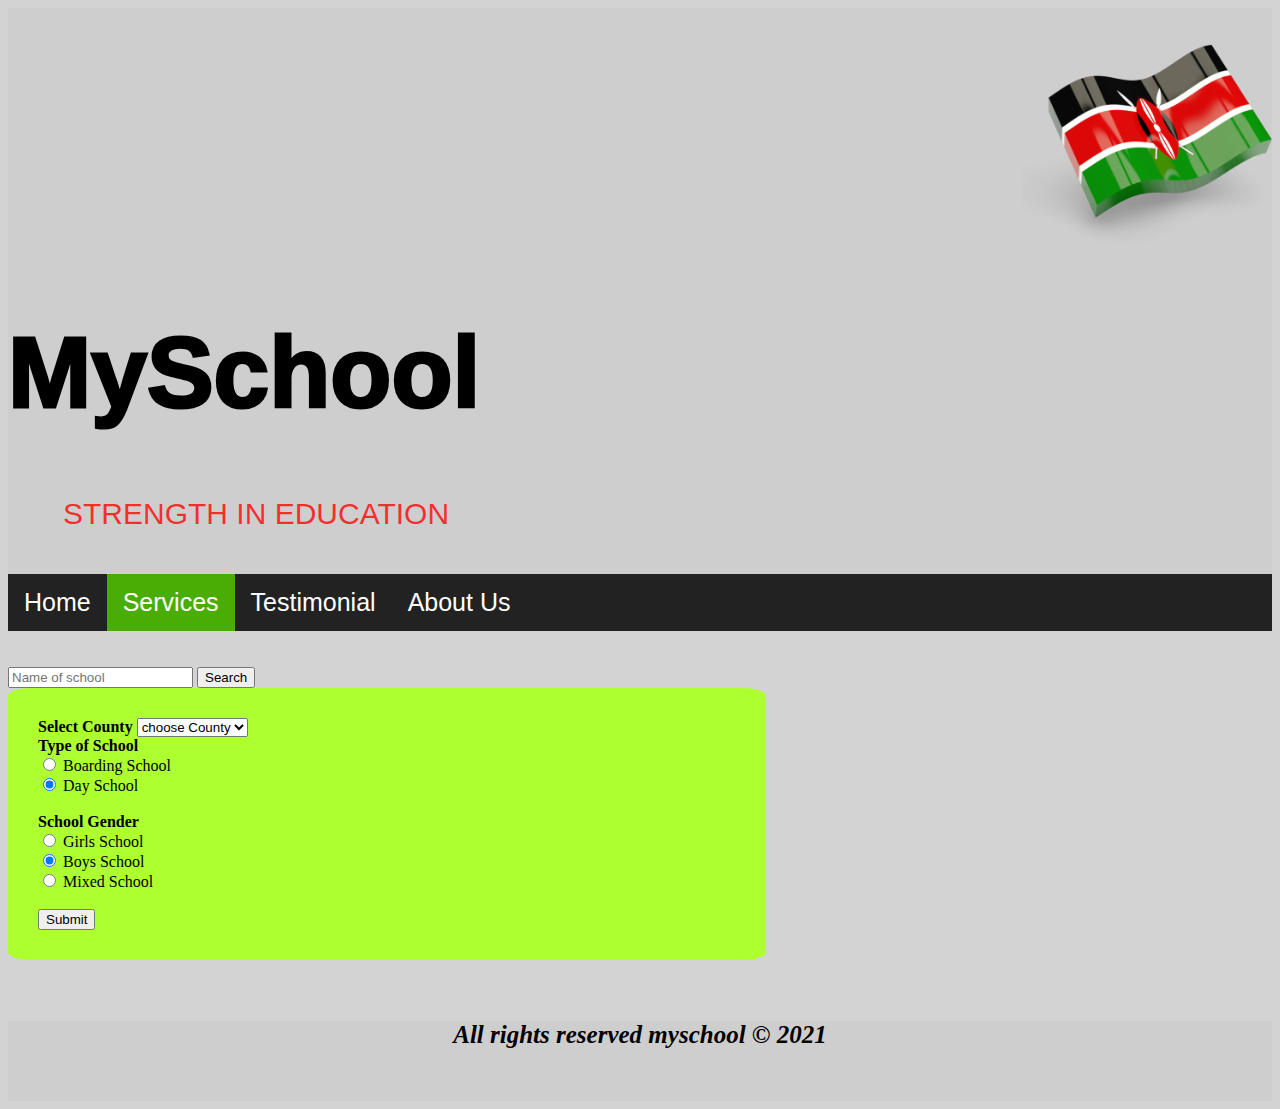
==== index.html @ 8bb53232 "styled footer" ====
<!DOCTYPE html>
<html lang="en">
    <head>
        <meta charset="UTF-8">
        <meta http-equiv="X-UA-Compatible" content="IE=edge">
        <meta name="viewport" content="width=device-width, initial-scale=1.0">
        <link href="https://cdn.jsdelivr.net/npm/bootstrap@5.1.1/dist/css/bootstrap.min.css" rel="stylesheet" integrity="sha384-F3w7mX95PdgyTmZZMECAngseQB83DfGTowi0iMjiWaeVhAn4FJkqJByhZMI3AhiU" crossorigin="anonymous">
        <link rel="stylesheet" href="css/index.css">
        <title>My school</title>
    </head>
    <body>
        <header>
            <br>
            <br>
            <div class="row">
                <div class="col-md-5" id="logo">
                    <img src="Images/flag.png" height="200px" width="250px"/>
                </div>
                <div class="col-md-7" id="sch">
                    <h1>MySchool</h1>
                    <h2>STRENGTH IN EDUCATION</h2>
                </div>
            </div>
            <br>
            <div class="topnav">
                <a href="#home">Home</a>
                <a class="active" href="index.html">Services</a>
                <a href="">Testimonial</a>
                <a href="">About Us</a>
            </div>
        </header>

        <br><br>

        <div class="container-fluid">

            <nav class="navbar">
                <form class="d-flex">
                    <input class="form-control me-1" type="search" placeholder="Name of school" aria-label="Search">
                    <button class="btn btn-outline-success" type="submit">Search</button>
                  </form>
            </nav>

            <div class="schoolform">
                <form id="myschool" >

                    <label ><strong>Select County</strong></label>
                    <select class="form-select" aria-label="Default select example">
                        <option selected>choose County</option>
                        <option value="1">Kisumu</option>
                        <option value="2">Nairobi</option>
                        <option value="3">Muranga</option>
                        <option value="4">Kiambu</option>
                        <option value="5">Embu</option>
                        <option value="6">Machakos</option>
                        <option value="7">Nakuru</option>
                        <option value="8">Garissa</option>
                        <option value="9">Eldoret</option>
                        <option value="10">Mombasa</option>
                    </select>
                    
                    <br>
    
                    <label><strong>Type of School</strong></label>
                    <div class="form-check">
                        <input class="form-check-input" type="radio" name="flexRadioDefault" id="flexRadioDefault1">
                        <label class="form-check-label" for="flexRadioDefault1">
                        Boarding School
                        </label>
                    </div>
                    <div class="form-check">
                        <input class="form-check-input" type="radio" name="flexRadioDefault" id="flexRadioDefault2" checked>
                        <label class="form-check-label" for="flexRadioDefault2">
                        Day School
                        </label>
                    </div>
    
                    <br>
    
                    <label><strong>School Gender</strong></label>
                    <div class="form-check">
                        <input class="form-check-input" type="radio" name="Default" id="gender">
                        <label class="form-check-label" for="flexRadioDefault1">
                        Girls School
                        </label>
                    </div>
                    <div class="form-check">
                        <input class="form-check-input" type="radio" name="Default" id="gender" checked>
                        <label class="form-check-label" for="flexRadioDefault2">
                        Boys School
                        </label>
                    </div>
                    <div class="form-check">
                        <input class="form-check-input" type="radio" name="Default" id="flexRadioDefault1">
                        <label class="form-check-label" for="flexRadioDefault1">
                        Mixed School
                        </label>
                    </div>

                    <br>

                    <input id="submit" class="btn btn-primary" type="submit" value="Submit">
                </form>
            </div>
        </div>

        <br><br>

        <div class="footer">
            <p>All rights reserved myschool &copy 2021</p>
        </div>
    </body>
</html>
---- css/index.css ----
body {
    background-color: #D3D3D3;
}


header {
    text-align: center;
    background-color: rgb(207, 206, 206);
}

/*kenyan flag logo*/
#logo {
    text-align: right;
}

/*website name and motto*/
#sch {
    text-align: left;
}

h1 {
    color: black;
    font-size: 100px;
    font-weight:1000;
    font-family: -apple-system, BlinkMacSystemFont, 'Segoe UI', Roboto, Oxygen, Ubuntu, Cantarell, 'Open Sans', 'Helvetica Neue', sans-serif;
}

h2 {
    color: rgba(255, 0, 0, 0.794);
    font-size: 30px;
    font-weight: 500;
    margin-left: 55px;
    font-family: -apple-system, BlinkMacSystemFont, 'Segoe UI', Roboto, Oxygen, Ubuntu, Cantarell, 'Open Sans', 'Helvetica Neue', sans-serif;
}

/* Add a black background color to the top navigation */
.topnav {
    background-color: rgb(34, 34, 34);
    overflow: hidden;
  }
  
  /* Style the links inside the navigation bar */
  .topnav a {
    float: left;
    color: #ffffff;
    text-align: center;
    padding: 14px 16px;
    text-decoration: none;
    font-size: 25px;
    font-family: -apple-system, BlinkMacSystemFont, 'Segoe UI', Roboto, Oxygen, Ubuntu, Cantarell, 'Open Sans', 'Helvetica Neue', sans-serif;
  }
  
  /* Change the color of links on hover */
  .topnav a:hover {
    background-color: rgb(250, 4, 4);
    color: black;
  }
  
  /* Add a color to the active/current link */
  .topnav a.active {
    background-color: #49ad06;
    color: white;
  }


.container-fluid{
    width: 60%;
}

.schoolform{
    background-color: greenyellow;
    border-radius: 3%;
    padding: 30px;

}

.footer {
    color: rgb(0, 0, 0);
    text-align: center;
    font-size: 25px;
    font-style: italic;
    background-color: rgb(207, 206, 206);
    font-weight: 900;
    height: 50px;
    padding-bottom: 30px;
}
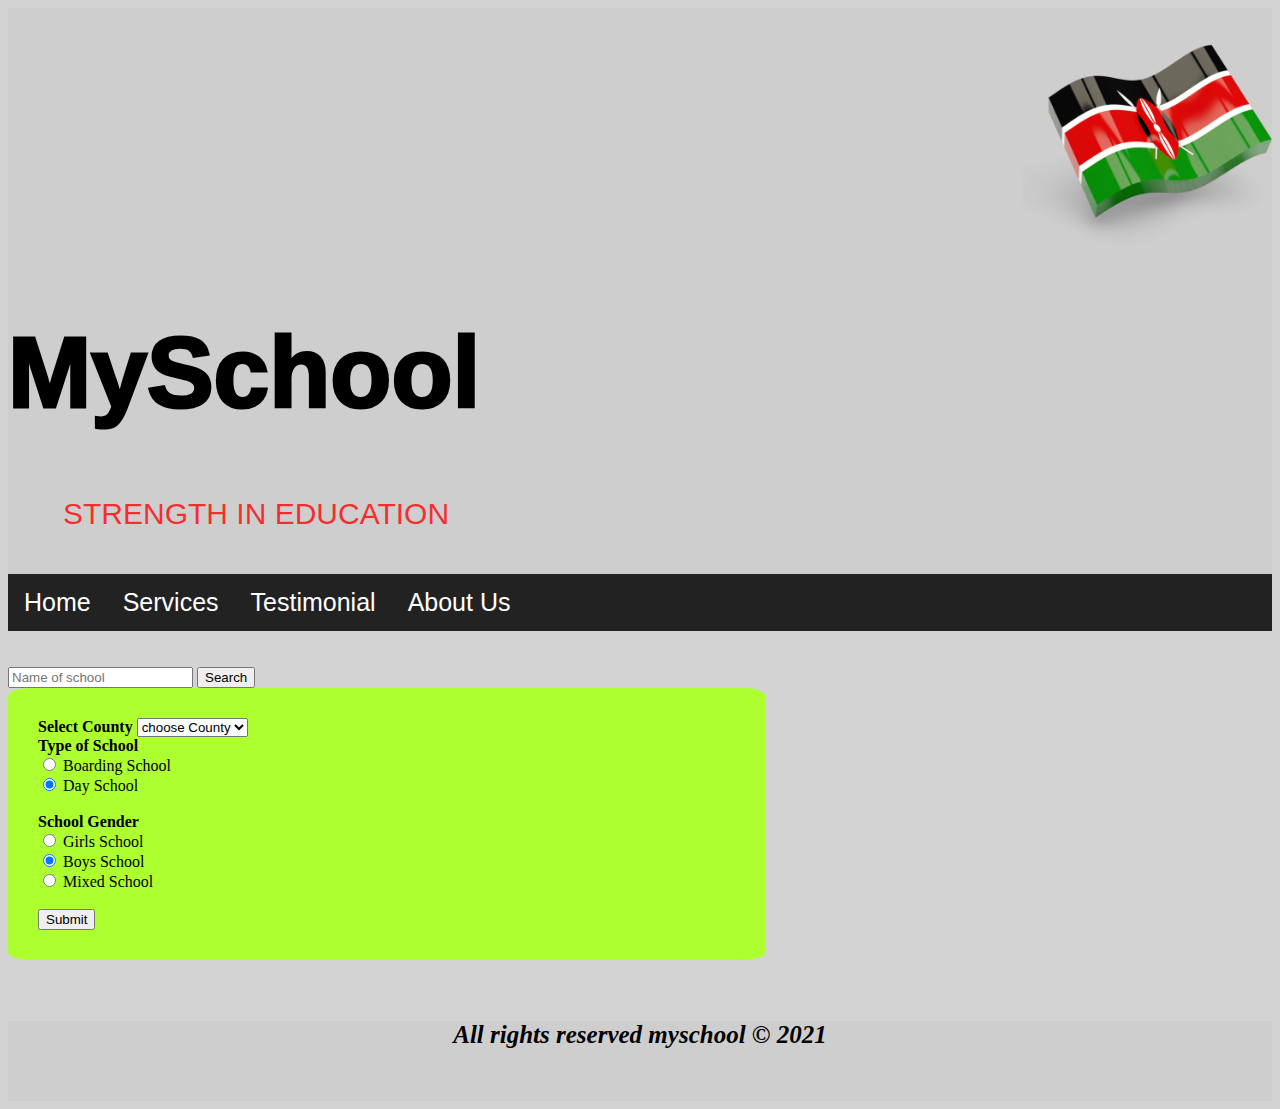
==== commit b77619c8: "updated readme" ====
--- a/index.html
+++ b/index.html
@@ -23,8 +23,8 @@
             </div>
             <br>
             <div class="topnav">
-                <a href="#home">Home</a>
-                <a class="active" href="index.html">Services</a>
+                <a href="#home.html">Home</a>
+                <a href="index.html">Services</a>
                 <a href="">Testimonial</a>
                 <a href="">About Us</a>
             </div>
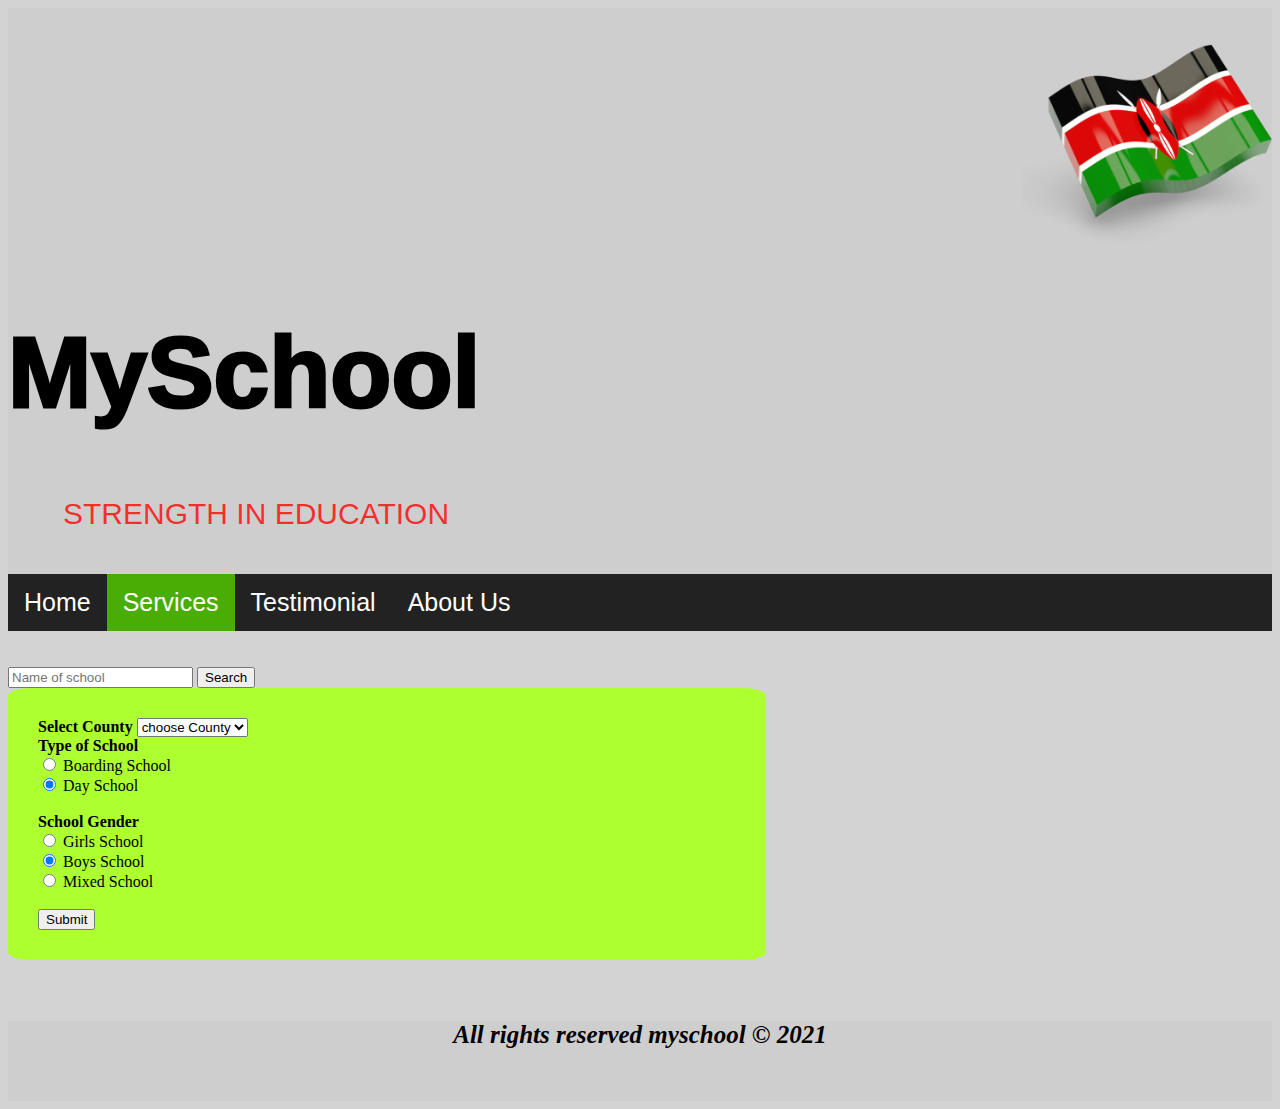
==== commit 4d873d83: "created merge" ====
--- a/index.html
+++ b/index.html
@@ -23,8 +23,8 @@
             </div>
             <br>
             <div class="topnav">
-                <a href="#home.html">Home</a>
-                <a href="index.html">Services</a>
+                <a href="homepage.html">Home</a>
+                <a class= active href="index.html">Services</a>
                 <a href="">Testimonial</a>
                 <a href="">About Us</a>
             </div>
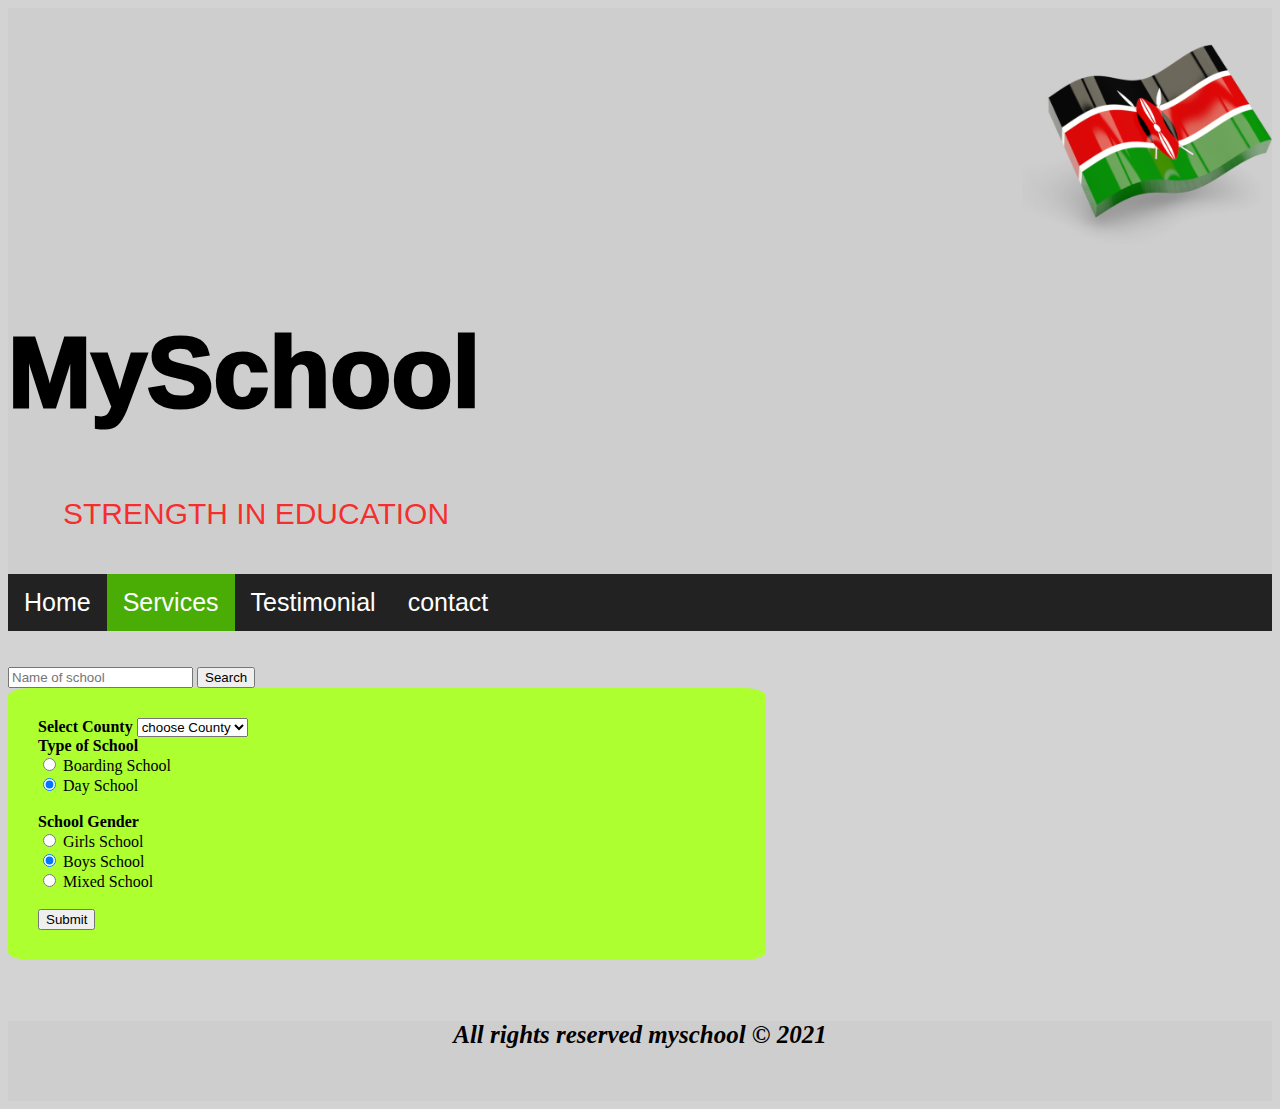
==== commit 8e91d84e: "changed about us to contact to fit in details" ====
--- a/index.html
+++ b/index.html
@@ -25,8 +25,8 @@
             <div class="topnav">
                 <a href="homepage.html">Home</a>
                 <a class= active href="index.html">Services</a>
-                <a href="">Testimonial</a>
-                <a href="">About Us</a>
+                <a href="test.html">Testimonial</a>
+                <a href="contact.html">contact</a>
             </div>
         </header>
 
--- a/css/index.css
+++ b/css/index.css
@@ -1,5 +1,6 @@
 body {
     background-color: #D3D3D3;
+    overflow-x: hidden;
 }
 
 
@@ -37,10 +38,10 @@
 .topnav {
     background-color: rgb(34, 34, 34);
     overflow: hidden;
-  }
+}
   
-  /* Style the links inside the navigation bar */
-  .topnav a {
+/* Style the links inside the navigation bar */
+.topnav a {
     float: left;
     color: #ffffff;
     text-align: center;
@@ -48,19 +49,19 @@
     text-decoration: none;
     font-size: 25px;
     font-family: -apple-system, BlinkMacSystemFont, 'Segoe UI', Roboto, Oxygen, Ubuntu, Cantarell, 'Open Sans', 'Helvetica Neue', sans-serif;
-  }
+}
   
-  /* Change the color of links on hover */
-  .topnav a:hover {
+/* Change the color of links on hover */
+.topnav a:hover {
     background-color: rgb(250, 4, 4);
     color: black;
-  }
+}
   
-  /* Add a color to the active/current link */
-  .topnav a.active {
+/* Add a color to the active/current link */
+.topnav a.active {
     background-color: #49ad06;
     color: white;
-  }
+}
 
 
 .container-fluid{
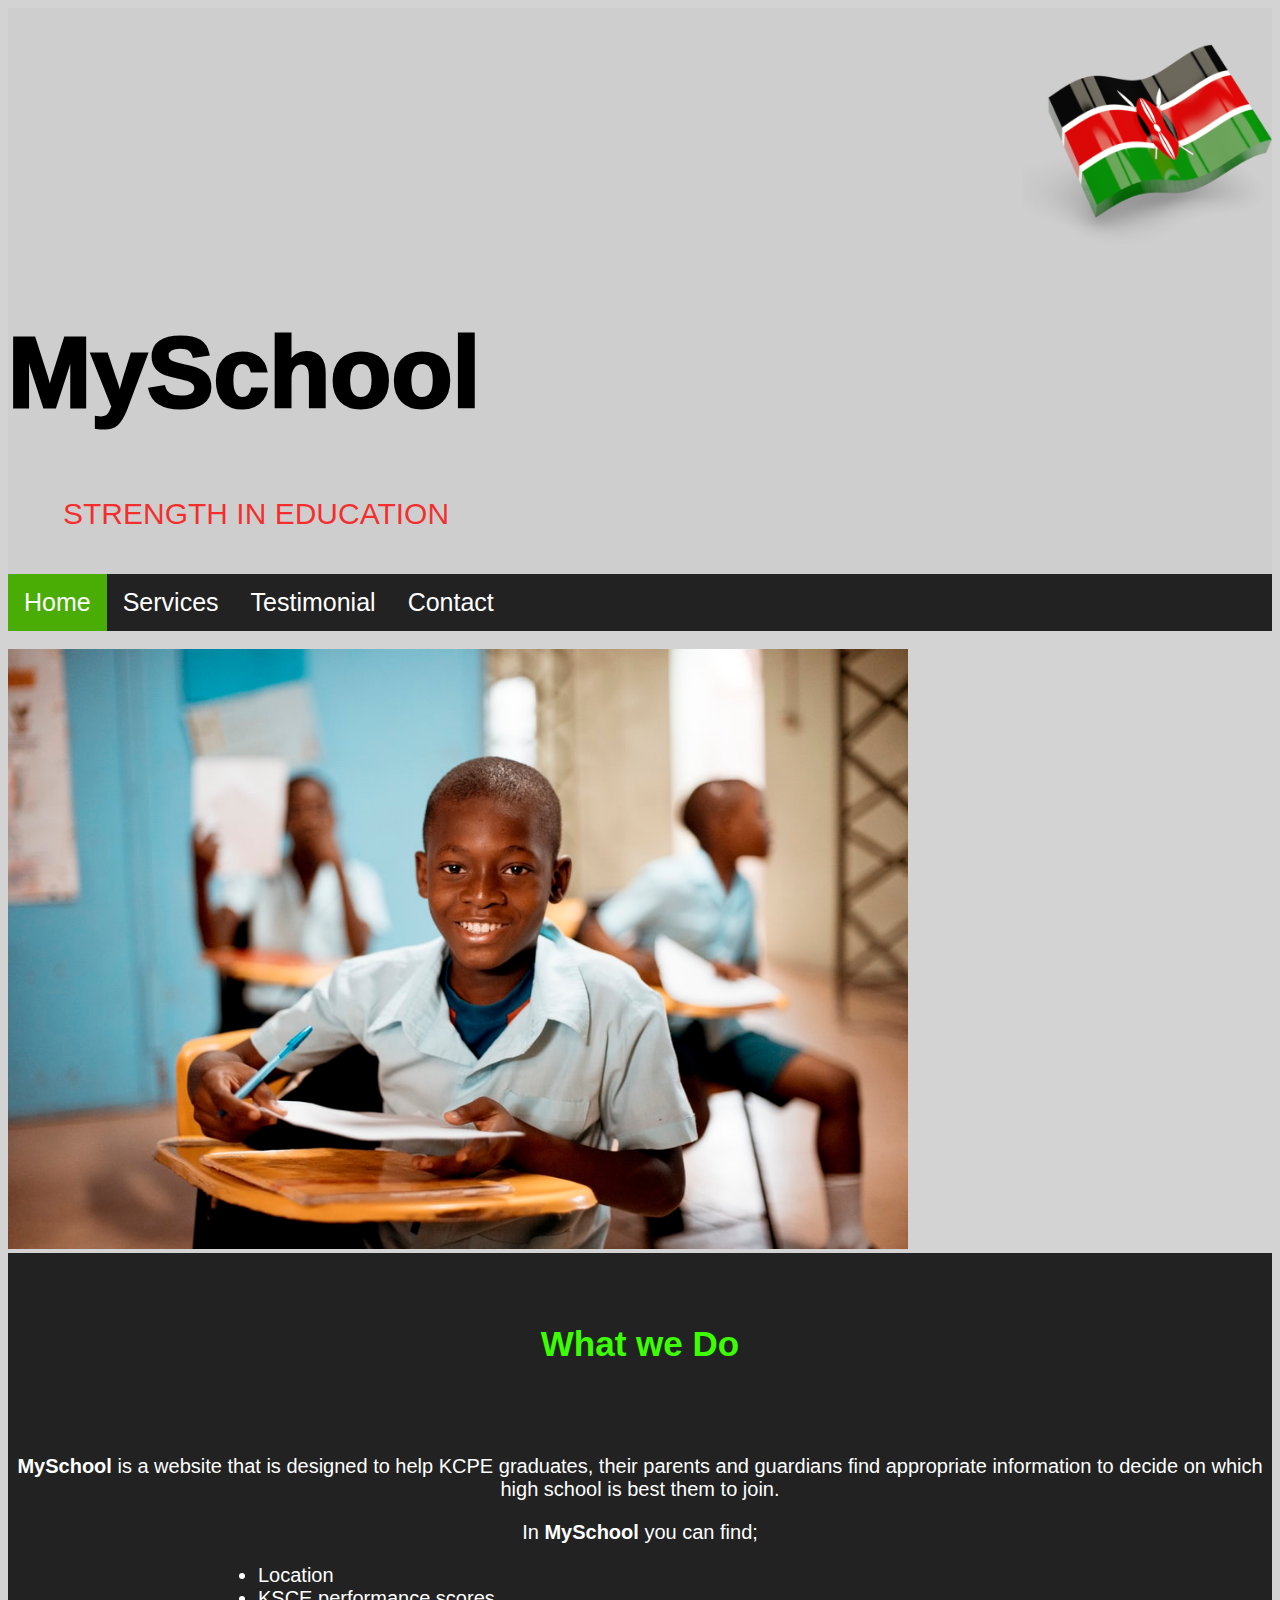
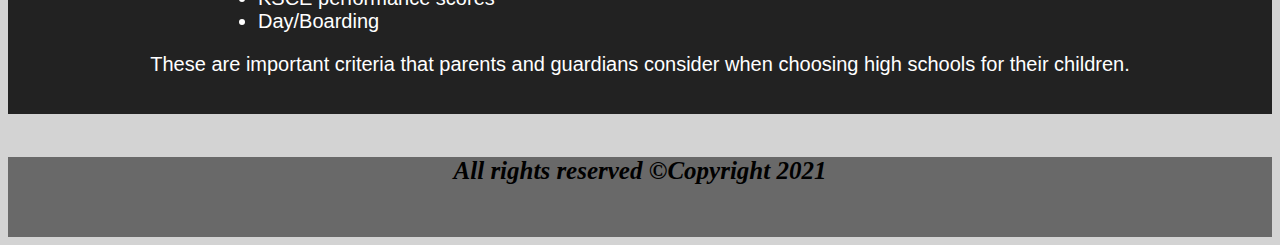
==== commit f2d76c47: "updated the landing page" ====
--- a/index.html
+++ b/index.html
@@ -1,113 +1,69 @@
 <!DOCTYPE html>
 <html lang="en">
-    <head>
-        <meta charset="UTF-8">
-        <meta http-equiv="X-UA-Compatible" content="IE=edge">
-        <meta name="viewport" content="width=device-width, initial-scale=1.0">
-        <link href="https://cdn.jsdelivr.net/npm/bootstrap@5.1.1/dist/css/bootstrap.min.css" rel="stylesheet" integrity="sha384-F3w7mX95PdgyTmZZMECAngseQB83DfGTowi0iMjiWaeVhAn4FJkqJByhZMI3AhiU" crossorigin="anonymous">
-        <link rel="stylesheet" href="css/index.css">
-        <title>My school</title>
-    </head>
-    <body>
-        <header>
+<head>
+    <meta charset="UTF-8">
+    <meta http-equiv="X-UA-Compatible" content="IE=edge">
+    <meta name="viewport" content="width=device-width, initial-scale=1.0">
+    <link href="https://cdn.jsdelivr.net/npm/bootstrap@5.1.1/dist/css/bootstrap.min.css" rel="stylesheet" integrity="sha384-F3w7mX95PdgyTmZZMECAngseQB83DfGTowi0iMjiWaeVhAn4FJkqJByhZMI3AhiU" crossorigin="anonymous">
+    <link rel="stylesheet" href="css/homepage.css"/>
+    <title>My school</title>
+</head>
+<body>
+    <header>
+        <br>
+        <br>
+        <div class="row">
+            <div class="col-md-5" id="logo">
+                <img src="Images/flag.png" height="200px" width="250px"/>        
+            </div>
+            <div class="col-md-7" id="sch">
+                <h1>MySchool</h1>
+                <h2>STRENGTH IN EDUCATION</h2>        
+            </div>
+        </div>
+        <br>
+        <div class="topnav">
+            <a class="active" href="homepage.html">Home</a>
+            <a href="services.html">Services</a>
+            <a href="test.html">Testimonial</a>
+            <a href="contact.html">Contact</a>
+        </div>
+    </header>
+    <br>
+    <div class="container-fluid">
+        <div class="row">
+          <div class="col-md-6">
+            <img src="Images/student.jpg" height="600px" width="900px" alt="kenyan Student">
+          </div>
+          <div class="col-md-6" id="wwd">
+              <br>
+              <br>
+            <h3>What we Do</h3>
             <br>
             <br>
-            <div class="row">
-                <div class="col-md-5" id="logo">
-                    <img src="Images/flag.png" height="200px" width="250px"/>
-                </div>
-                <div class="col-md-7" id="sch">
-                    <h1>MySchool</h1>
-                    <h2>STRENGTH IN EDUCATION</h2>
-                </div>
-            </div>
+            <p id="p-home">
+                <b>MySchool</b> is a website that is designed to help KCPE graduates, 
+                their parents and guardians find appropriate information to decide on which 
+                high school is best them to join.</p>
+       
+            <p id="p-home">
+                In <b>MySchool</b> you can find;
+                <ul id="li-home">
+                    <li>Location</li>
+                    <li>KSCE performance scores</li>
+                    <li>Day/Boarding</li>
+                </ul>
+            </p>    
+            <p id="p-home">
+                These are important criteria that parents and guardians consider when choosing 
+                high schools for their children.</p>
             <br>
-            <div class="topnav">
-                <a href="homepage.html">Home</a>
-                <a class= active href="index.html">Services</a>
-                <a href="test.html">Testimonial</a>
-                <a href="contact.html">contact</a>
-            </div>
-        </header>
-
-        <br><br>
-
-        <div class="container-fluid">
-
-            <nav class="navbar">
-                <form class="d-flex">
-                    <input class="form-control me-1" type="search" placeholder="Name of school" aria-label="Search">
-                    <button class="btn btn-outline-success" type="submit">Search</button>
-                  </form>
-            </nav>
-
-            <div class="schoolform">
-                <form id="myschool" >
-
-                    <label ><strong>Select County</strong></label>
-                    <select class="form-select" aria-label="Default select example">
-                        <option selected>choose County</option>
-                        <option value="1">Kisumu</option>
-                        <option value="2">Nairobi</option>
-                        <option value="3">Muranga</option>
-                        <option value="4">Kiambu</option>
-                        <option value="5">Embu</option>
-                        <option value="6">Machakos</option>
-                        <option value="7">Nakuru</option>
-                        <option value="8">Garissa</option>
-                        <option value="9">Eldoret</option>
-                        <option value="10">Mombasa</option>
-                    </select>
-                    
-                    <br>
-    
-                    <label><strong>Type of School</strong></label>
-                    <div class="form-check">
-                        <input class="form-check-input" type="radio" name="flexRadioDefault" id="flexRadioDefault1">
-                        <label class="form-check-label" for="flexRadioDefault1">
-                        Boarding School
-                        </label>
-                    </div>
-                    <div class="form-check">
-                        <input class="form-check-input" type="radio" name="flexRadioDefault" id="flexRadioDefault2" checked>
-                        <label class="form-check-label" for="flexRadioDefault2">
-                        Day School
-                        </label>
-                    </div>
-    
-                    <br>
-    
-                    <label><strong>School Gender</strong></label>
-                    <div class="form-check">
-                        <input class="form-check-input" type="radio" name="Default" id="gender">
-                        <label class="form-check-label" for="flexRadioDefault1">
-                        Girls School
-                        </label>
-                    </div>
-                    <div class="form-check">
-                        <input class="form-check-input" type="radio" name="Default" id="gender" checked>
-                        <label class="form-check-label" for="flexRadioDefault2">
-                        Boys School
-                        </label>
-                    </div>
-                    <div class="form-check">
-                        <input class="form-check-input" type="radio" name="Default" id="flexRadioDefault1">
-                        <label class="form-check-label" for="flexRadioDefault1">
-                        Mixed School
-                        </label>
-                    </div>
-
-                    <br>
-
-                    <input id="submit" class="btn btn-primary" type="submit" value="Submit">
-                </form>
-            </div>
+          </div>
         </div>
-
-        <br><br>
-
-        <div class="footer">
-            <p>All rights reserved myschool &copy 2021</p>
-        </div>
-    </body>
+    </div>
+    <br>
+    <div class="footer">
+        <p>All rights reserved &copyCopyright 2021</p>
+    </div>    
+</body>
 </html>--- a/css/homepage.css
+++ b/css/homepage.css
@@ -0,0 +1,103 @@
+body {
+    background-color: #D3D3D3;
+    overflow-x: hidden;
+  }
+  
+header {
+    text-align: center;
+    background-color: rgb(207, 206, 206);
+    overflow-x: hidden;
+}
+
+/*kenyan flag logo*/
+#logo {
+    text-align: right;
+}
+
+/*website name and motto*/
+#sch {
+    text-align: left;
+}
+
+h1 {
+    color: black;
+    font-size: 100px;
+    font-weight:1000;
+    font-family: -apple-system, BlinkMacSystemFont, 'Segoe UI', Roboto, Oxygen, Ubuntu, Cantarell, 'Open Sans', 'Helvetica Neue', sans-serif;
+}
+
+h2 {
+    color: rgba(255, 0, 0, 0.794);
+    font-size: 30px;
+    font-weight: 500;
+    margin-left: 55px;
+    font-family: -apple-system, BlinkMacSystemFont, 'Segoe UI', Roboto, Oxygen, Ubuntu, Cantarell, 'Open Sans', 'Helvetica Neue', sans-serif;
+}
+
+/* Add a black background color to the top navigation */
+.topnav {
+    background-color: rgb(34, 34, 34);
+    overflow: hidden;
+  }
+  
+  /* Style the links inside the navigation bar */
+  .topnav a {
+    float: left;
+    color: #ffffff;
+    text-align: center;
+    padding: 14px 16px;
+    text-decoration: none;
+    font-size: 25px;
+    font-family: -apple-system, BlinkMacSystemFont, 'Segoe UI', Roboto, Oxygen, Ubuntu, Cantarell, 'Open Sans', 'Helvetica Neue', sans-serif;
+  }
+  
+  /* Change the color of links on hover */
+  .topnav a:hover {
+    background-color: rgb(250, 4, 4);
+    color: black;
+  }
+  
+  /* Add a color to the active/current link */
+  .topnav a.active {
+    background-color: #49ad06;
+    color: white;
+  }
+
+/*-----------------------------end of header section-----------------------------*/
+
+h3 {
+    font-size: 35px;
+    color: rgb(60, 255, 0);
+    text-align: center;
+}
+
+#p-home {
+    text-align: center;
+    color: white;
+    font-size: 20px;
+}
+
+#li-home {
+    color: white;
+    /* margin-left: 350px; */
+    font-size: 20px;
+    padding-left: 250px;
+
+}
+
+#wwd {
+    background-color: rgb(34, 34, 34);
+    font-family: -apple-system, BlinkMacSystemFont, 'Segoe UI', Roboto, Oxygen, Ubuntu, Cantarell, 'Open Sans', 'Helvetica Neue', sans-serif;
+
+}
+
+.footer {
+    color: rgb(0, 0, 0);
+    text-align: center;
+    font-size: 25px;
+    font-style: italic;
+    background-color: #696969;
+    font-weight: 900;
+    height: 50px;
+    padding-bottom: 30px;
+}